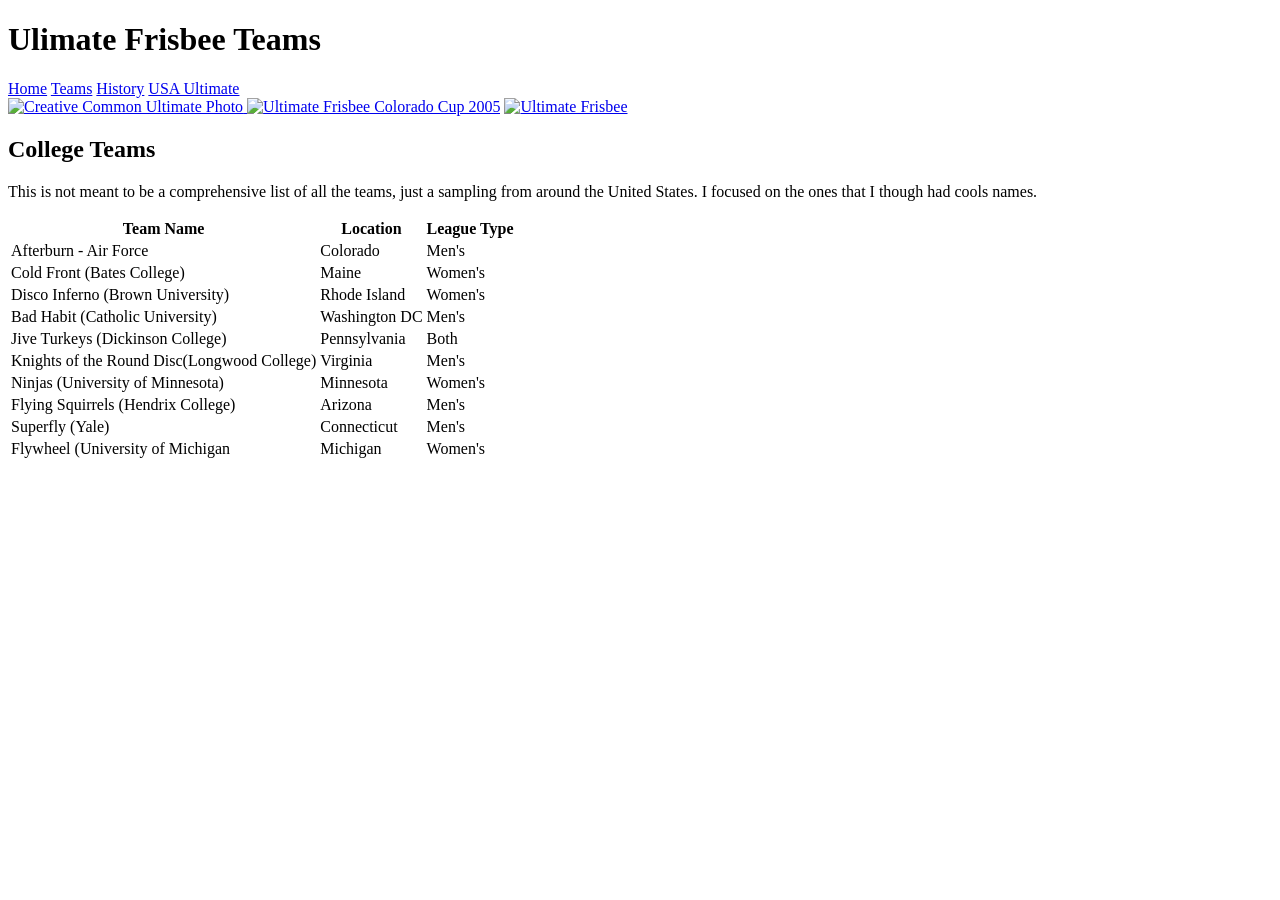
==== teams.html @ 2133786b "Add files via upload" ====
<!DOCTYPE html>
<html lang="en">
<head>
	<meta charset="UTF-8">
	<title>Ultimate Frisbee - Teams</title>
	<link rel="stylesheet" href="C:\Users\mehta\OneDrive\Desktop\CSS\hw1.css">
</head>
<body>
	<header>
		<h1>Ulimate Frisbee Teams</h1>
		<nav>
			<a href="index.html">Home</a>
			<a href="history.html" class = "active">Teams</a>
			<a href="history.html">History</a>
			<a href="http://www.usaultimate.org/index.html" target="_blank">USA Ultimate</a>
		</nav>
	</header>
	<main>
		<aside class = "left">
			<a href="https://commons.wikimedia.org/wiki/File%3AUltimate_Frisbee%2C_Jul_2009_-_17.jpg"><img src="https://upload.wikimedia.org/wikipedia/commons/5/5d/Ultimate_Frisbee%2C_Jul_2009_-_19.jpg" alt="Creative Common Ultimate Photo" title="By Ed Yourdon [CC BY-SA 2.0 (http://creativecommons.org/licenses/by-sa/2.0)], via Wikimedia Commons"/> </a>

			<a href="https://commons.wikimedia.org/wiki/File%3AUltimate_Frisbee_Colorado_Cup_2005.jpg"><img alt="Ultimate Frisbee Colorado Cup 2005" src="https://upload.wikimedia.org/wikipedia/commons/thumb/7/7d/Ultimate_Frisbee_Colorado_Cup_2005.jpg/512px-Ultimate_Frisbee_Colorado_Cup_2005.jpg"/></a>


			<a href="https://www.flickr.com/photos/paradisecoastie/15409853738/" title="Ultimate Frisbee"><img src="https://farm4.staticflickr.com/3948/15409853738_7dbfbfbac7_k.jpg"  alt="Ultimate Frisbee"></a>
		</aside>
		<section class = "right">
			<h2>College Teams</h2>
			<p>This is not meant to be a comprehensive list of all the teams, just a sampling from around the United States.  I focused on the ones that I though had cools names.</p>
			<table>
				<tr><th>Team Name</th>
					<th>Location</th>
					<th>League Type</th></tr>
				<tr>
					<td>Afterburn - Air Force</td>
					<td>Colorado</td>
					<td>Men's</td>
				</tr>
				<tr>
					<td>Cold Front (Bates College)</td>
					<td>Maine</td>
					<td>Women's</td>
				</tr>
				<tr>
					<td>Disco Inferno (Brown University)</td>
					<td>Rhode Island</td>
					<td>Women's</td>
				</tr>
				<tr>
					<td>Bad Habit (Catholic University)</td>
					<td>Washington DC</td>
					<td>Men's</td>
				</tr>
				<tr>
					<td>Jive Turkeys (Dickinson College)</td>
					<td>Pennsylvania</td>
					<td>Both</td>
				</tr>
				<tr>
					<td>Knights of the Round Disc(Longwood College)</td>
					<td>Virginia</td>
					<td>Men's</td>
				</tr>
				<tr>
					<td>Ninjas (University of Minnesota)</td>
					<td>Minnesota</td>
					<td>Women's</td>
				</tr>
				<tr>
					<td>Flying Squirrels (Hendrix College)</td>
					<td>Arizona</td>
					<td>Men's</td>
				</tr>
				<tr>
					<td>Superfly (Yale)</td>
					<td>Connecticut</td>
					<td>Men's</td>
				</tr>
				<tr>
					<td>Flywheel (University of Michigan</td>
					<td>Michigan</td>
					<td>Women's</td>
				</tr>
			</table>
		</section>
	</main>
</body>
</html>
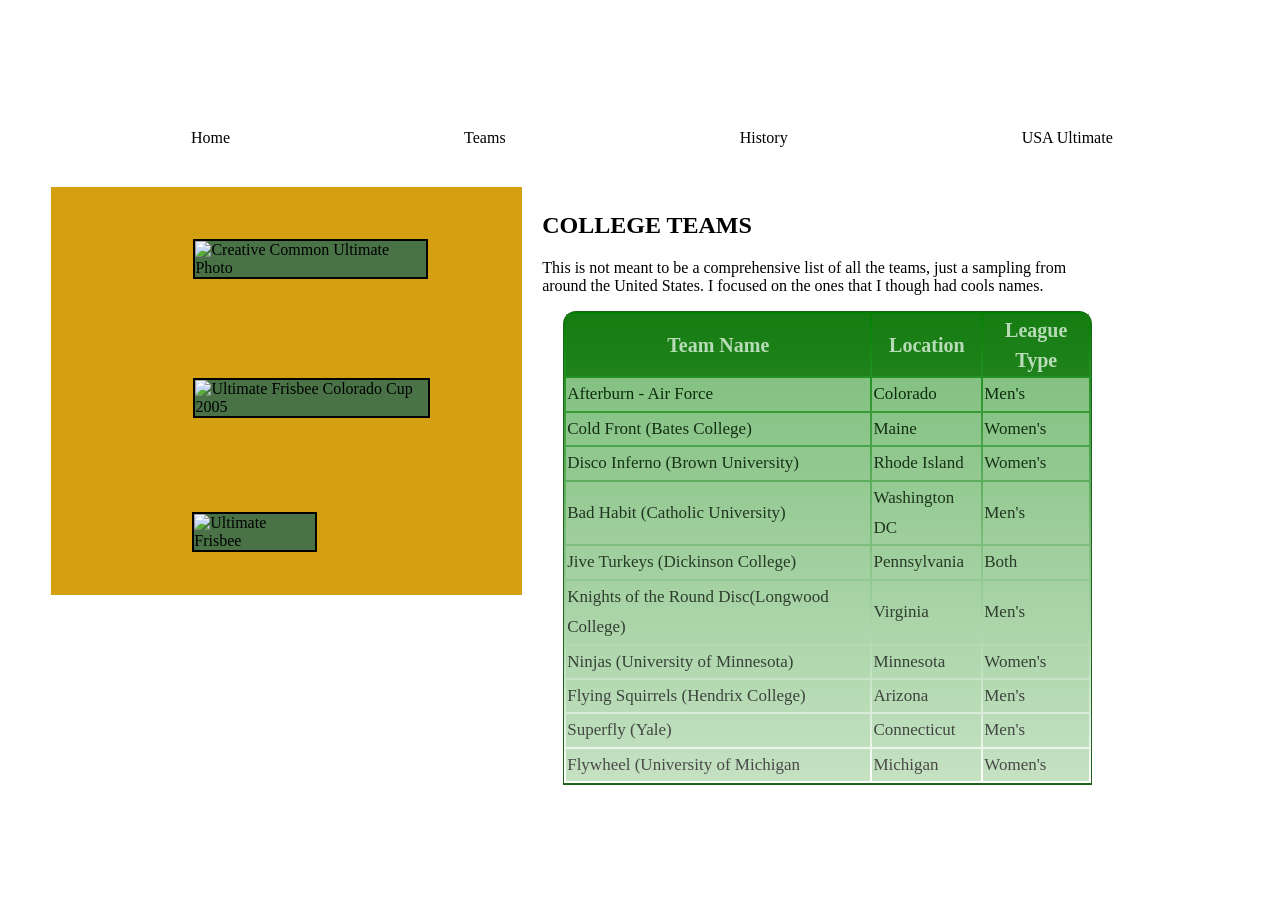
==== commit 79a0fca7: "Update teams.html" ====
--- a/teams.html
+++ b/teams.html
@@ -3,7 +3,7 @@
 <head>
 	<meta charset="UTF-8">
 	<title>Ultimate Frisbee - Teams</title>
-	<link rel="stylesheet" href="C:\Users\mehta\OneDrive\Desktop\CSS\hw1.css">
+	<link rel="stylesheet" href="hw1.css">
 </head>
 <body>
 	<header>
@@ -85,4 +85,4 @@
 		</section>
 	</main>
 </body>
-</html>+</html>
--- a/hw1.css
+++ b/hw1.css
@@ -0,0 +1,121 @@
+header{
+   background-image: url(" http://intro-webdesign.com/CSS/assignment-2/images/flywheel.jpg")
+  
+   }
+
+h1{
+	text-align:center;
+	text-transform:uppercase;
+	color:#FFFFFF;
+}
+aside img{
+	
+   height:100px;
+   width:200px;
+   
+   background-color: #497346;
+
+
+  
+}
+section{
+	background: #FFFFFF;
+	
+	margin-left: 90%;
+}
+
+h2{
+	color:#000000;
+	text-transform:uppercase;
+}
+a{
+	color:#000000;
+	text-decoration:none;
+	display:inline-block;
+	margin:20px 40px 20px 100px;
+	border-radius: 10px;
+    border-width:0px;
+    padding:20px 50px 20px 40px;
+    
+
+
+}
+
+.active{
+	background-color:#FFFFFF;
+}
+
+
+
+body{
+padding:1px;
+margin-left: 50px;
+margin-right: 50px;
+
+}
+
+		.left {
+			width: 40%;
+    
+      float: left;
+    background-color: #d4a011;
+
+			
+		}
+	
+		.left img {
+			border: solid 2px #000000; /* Black */
+			width: 200px;
+			margin-left: 1%;
+			margin-right: 1%;
+			margin-top: 5%;
+			margin-bottom: 3%;
+
+		    
+		}
+
+				.right {
+			
+			width:550px;
+             display:block;
+			float:left;
+			margin:5px 2px 2px 20px;
+
+}
+
+table td{
+	background-color: #ADD6AA;
+font-family: candara;
+font-size: 17px;
+padding-left: 1px;
+
+
+}
+
+table th{
+   background-color: #1F7C19;
+   font-family: palatino;
+   font-size: 20px;
+   color:#FFFFFF;
+
+}
+
+
+table {
+	background-image: linear-gradient(green, white);
+	line-height: 190%;
+	border:1px solid #20641C ;
+	border-bottom-width: 2px;
+    border-top-left-radius: 13px;
+    border-top-right-radius: 13px;
+    margin-left: 21px;
+
+
+}
+	table tr{
+		opacity:0.7;
+	}
+	 table tr:hover{
+
+       opacity:1;
+	}
